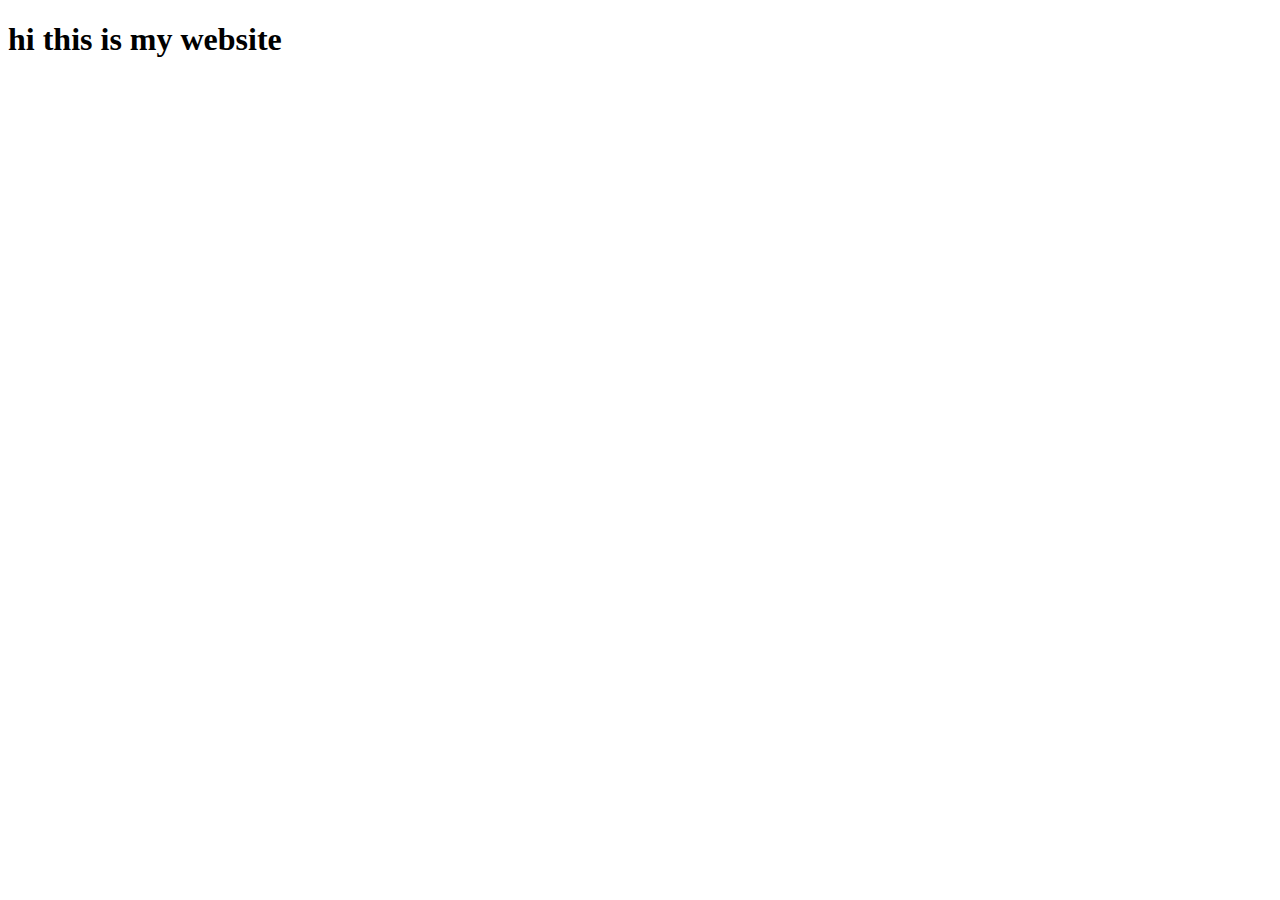
==== index.html @ d35cfe0f "Update and rename README.md to index.html" ====
<!DOCTYPE html>
<html lang="en">

<head>

  <meta charset="utf-8">
  <meta name="viewport" content="width=device-width, initial-scale=1.0">
</head>

<body>
  
  <h1> hi this is my website </h1>
  
  </body>
</html>
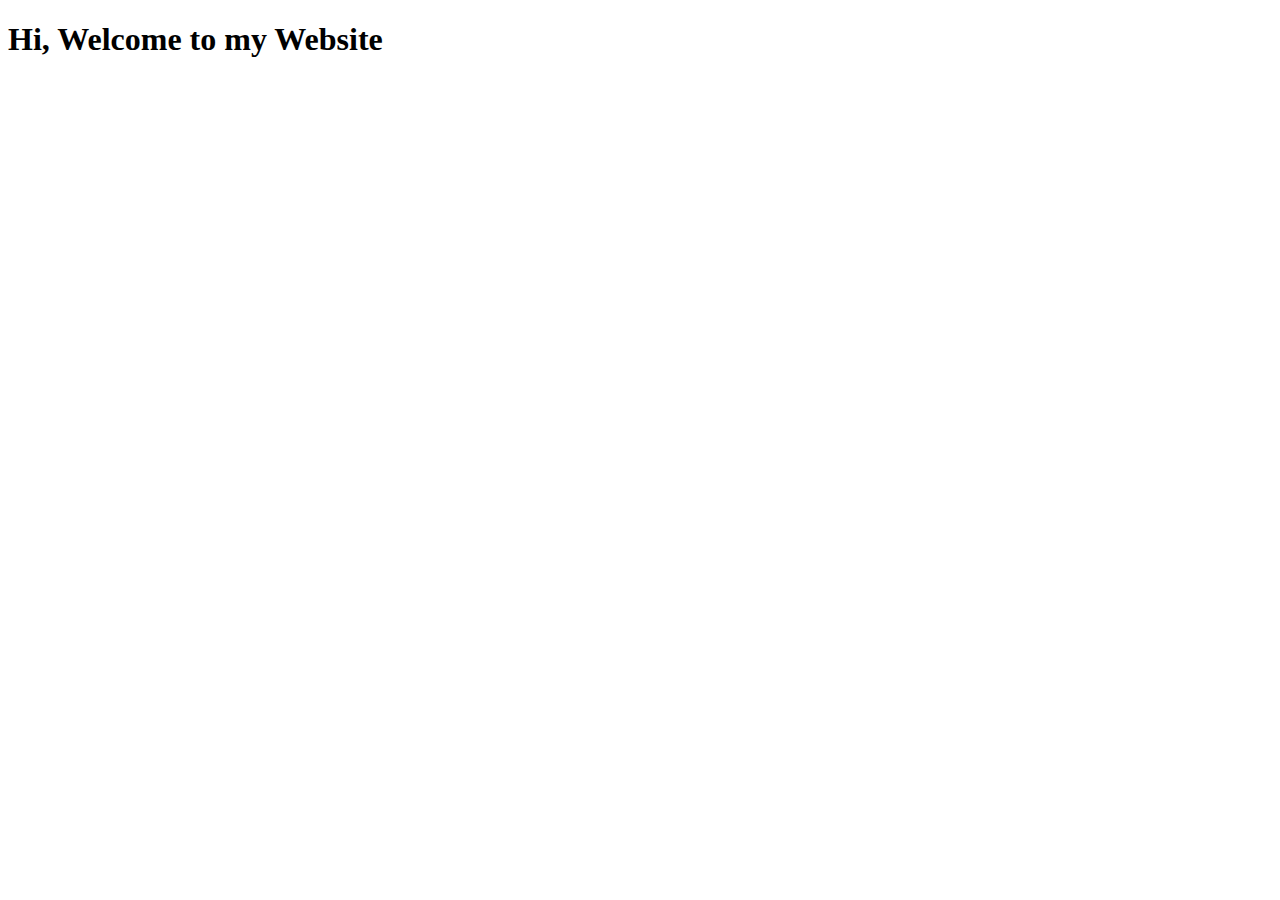
==== commit 7de4cbdf: "Update index.html" ====
--- a/index.html
+++ b/index.html
@@ -10,7 +10,7 @@
 
 <body>
   
-  <h1> hi this is my website </h1>
+  <h1> Hi, Welcome to my Website </h1>
   
   </body>
 </html>
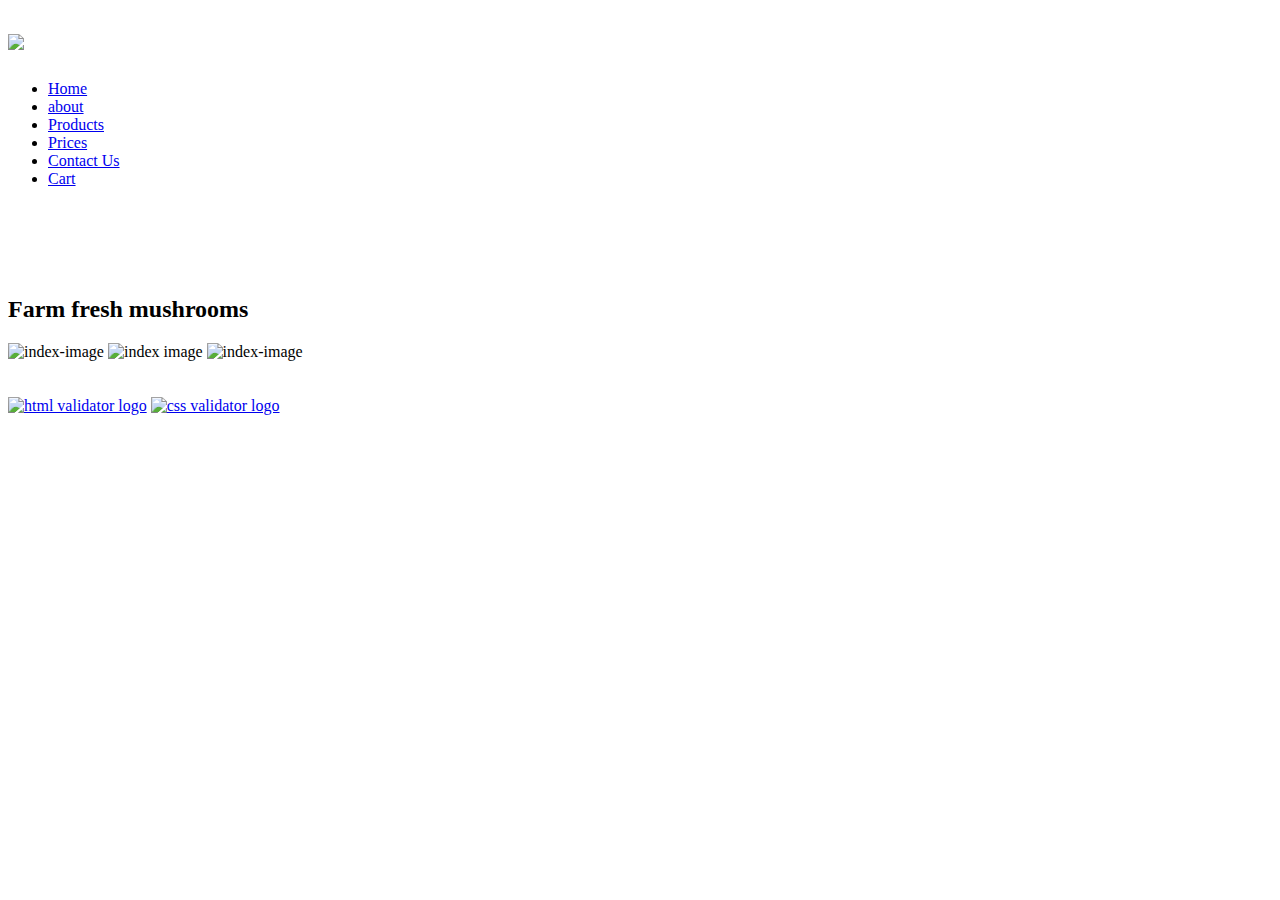
==== commit 6a35af1f: "Update index.html" ====
--- a/index.html
+++ b/index.html
@@ -1,16 +1,105 @@
+  <!DOCTYPE html>
+  <html lang="en">
 
-<!DOCTYPE html>
-<html lang="en">
+  <head>
 
-<head>
+    <meta charset="utf-8">
+    <meta name="viewport" content="width=device-width, initial-scale=1.0">
+    <link rel="stylesheet" href="nav-bar.css">
+    <link rel="stylesheet" href="img-slides.css">
+    <link rel="stylesheet" href="index.css">
+    <title> Home </title>
+  </head>
 
-  <meta charset="utf-8">
-  <meta name="viewport" content="width=device-width, initial-scale=1.0">
-</head>
+  <body>
 
-<body>
-  
-  <h1> Hi, Welcome to my Website </h1>
-  
+    <nav>
+
+      <header>
+        <h1 id="logo"><a href="index.html"><img src= "logo.jpg"></a></h1>
+      </header>
+
+      <ul>
+        <li><a href="index.html">Home</a></li>
+        <li><a href="About.html">about</a></li>
+
+
+        <li><a href="products.html">Products</a></li>
+
+        <li><a href="price.html">Prices</a></li>
+
+
+        <li><a href="contact.html">Contact Us</a></li>
+
+        <li><a href="cart.html">Cart</a></li>
+      </ul>
+
+    </nav>
+
+    <br>
+    <br>
+    <br>
+    <br>
+
+    <section>
+
+      <h2> Farm fresh mushrooms</h2>
+
+      <div class="slider-holder">
+        <span id="slider-image-1"></span>
+        <span id="slider-image-2"></span>
+        <span id="slider-image-3"></span>
+
+
+        <div class="image-holder">
+
+          <!-- picture element is used for responsivness, when the screen width is more than 786 the picture will change-->
+
+          <picture>
+            <source srcset="mushrooms-pic3.jpg" class="slider-image" media="(min-width: 768px)">
+            <source srcset="mushrooms-pic3.jpg" class="slider-image">
+            <img src="mushrooms-pic3.jpg" class="slider-image" alt="index-image" />
+
+          </picture>
+          
+          <picture>
+
+            <source srcset="mushrooms-pic2.jpg" class="slider-image" media="(min-width: 768px)">
+            <source srcset="mushrooms-pic2.jpg" class="slider-image">
+            <img src="mushrooms-pic2.jpg" class="slider-image" alt="index image" />
+
+          </picture>
+          <picture>
+
+            <source srcset="mushrooms-pic1.jpg" class="slider-image" media="(min-width: 768px)">
+            <source srcset="mushrooms-pic1.jpg" class="slider-image">
+            <img src="mushrooms-pic1.jpg" class="slider-image" alt="index-image" />
+
+
+          </picture>
+
+        </div>
+        <div class="button-holder">
+          <a href="#slider-image-1" class="slider-change"></a>
+          <a href="#slider-image-2" class="slider-change"></a>
+          <a href="#slider-image-3" class="slider-change"></a>
+        </div>
+      </div>
+
+      <br>
+      <br>
+    </section>
+
+    <footer>
+
+      <a href="#html validator"><img src="html_logo_grayscale_31" alt="html validator logo"></a>
+      <a href="#html validator"><img src="css_logo_grayscale_31" alt="css validator logo"></a>
+
+    </footer>
+
+
+
+
   </body>
-</html>
+
+  </html>
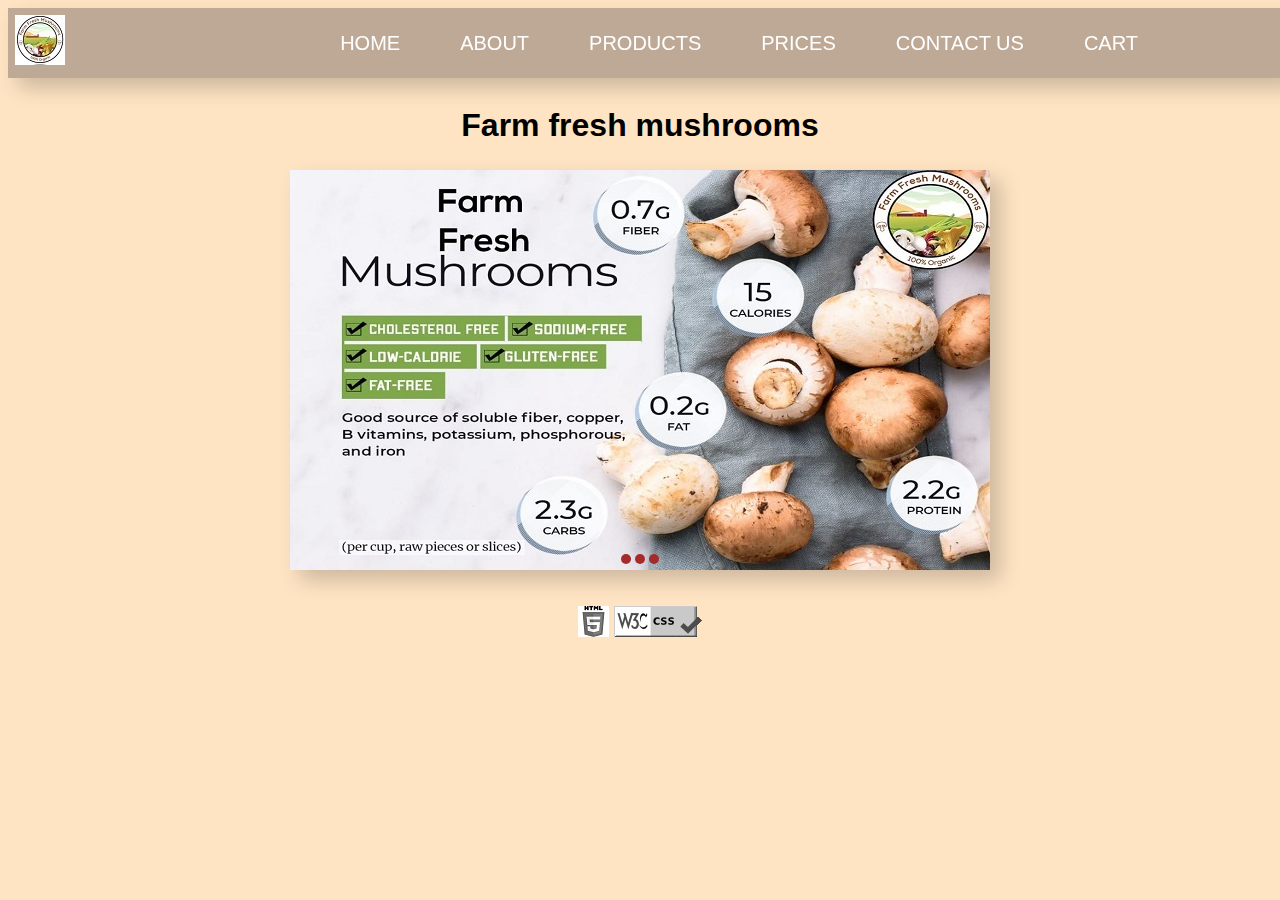
==== commit bf42f7cf: "Update index.html" ====
--- a/index.html
+++ b/index.html
@@ -1,105 +1,105 @@
-  <!DOCTYPE html>
-  <html lang="en">
-
-  <head>
-
-    <meta charset="utf-8">
-    <meta name="viewport" content="width=device-width, initial-scale=1.0">
-    <link rel="stylesheet" href="nav-bar.css">
-    <link rel="stylesheet" href="img-slides.css">
-    <link rel="stylesheet" href="index.css">
-    <title> Home </title>
-  </head>
-
-  <body>
-
-    <nav>
-
-      <header>
-        <h1 id="logo"><a href="index.html"><img src= "logo.jpg"></a></h1>
-      </header>
-
-      <ul>
-        <li><a href="index.html">Home</a></li>
-        <li><a href="About.html">about</a></li>
-
-
-        <li><a href="products.html">Products</a></li>
-
-        <li><a href="price.html">Prices</a></li>
-
-
-        <li><a href="contact.html">Contact Us</a></li>
-
-        <li><a href="cart.html">Cart</a></li>
-      </ul>
-
-    </nav>
-
-    <br>
-    <br>
-    <br>
-    <br>
-
-    <section>
-
-      <h2> Farm fresh mushrooms</h2>
-
-      <div class="slider-holder">
-        <span id="slider-image-1"></span>
-        <span id="slider-image-2"></span>
-        <span id="slider-image-3"></span>
-
-
-        <div class="image-holder">
-
-          <!-- picture element is used for responsivness, when the screen width is more than 786 the picture will change-->
-
-          <picture>
-            <source srcset="mushrooms-pic3.jpg" class="slider-image" media="(min-width: 768px)">
-            <source srcset="mushrooms-pic3.jpg" class="slider-image">
-            <img src="mushrooms-pic3.jpg" class="slider-image" alt="index-image" />
-
-          </picture>
-          
-          <picture>
-
-            <source srcset="mushrooms-pic2.jpg" class="slider-image" media="(min-width: 768px)">
-            <source srcset="mushrooms-pic2.jpg" class="slider-image">
-            <img src="mushrooms-pic2.jpg" class="slider-image" alt="index image" />
-
-          </picture>
-          <picture>
-
-            <source srcset="mushrooms-pic1.jpg" class="slider-image" media="(min-width: 768px)">
-            <source srcset="mushrooms-pic1.jpg" class="slider-image">
-            <img src="mushrooms-pic1.jpg" class="slider-image" alt="index-image" />
-
-
-          </picture>
-
-        </div>
-        <div class="button-holder">
-          <a href="#slider-image-1" class="slider-change"></a>
-          <a href="#slider-image-2" class="slider-change"></a>
-          <a href="#slider-image-3" class="slider-change"></a>
-        </div>
-      </div>
-
-      <br>
-      <br>
-    </section>
-
-    <footer>
-
-      <a href="#html validator"><img src="html_logo_grayscale_31" alt="html validator logo"></a>
-      <a href="#html validator"><img src="css_logo_grayscale_31" alt="css validator logo"></a>
-
-    </footer>
-
-
-
-
-  </body>
-
-  </html>
+  <!DOCTYPE html>
+  <html lang="en">
+
+  <head>
+
+    <meta charset="utf-8">
+    <meta name="viewport" content="width=device-width, initial-scale=1.0">
+    <link rel="stylesheet" href="nav-bar.css">
+    <link rel="stylesheet" href="img-slides.css">
+    <link rel="stylesheet" href="index.css">
+    <title> Home </title>
+  </head>
+
+  <body>
+
+    <nav>
+
+      <header>
+        <h1 id="logo"><a href="index.html"><img src= "logo.jpg" alt = "logo-pic" ></a></h1>
+      </header>
+
+      <ul>
+        <li><a href="index.html">Home</a></li>
+        <li><a href="About.html">about</a></li>
+
+
+        <li><a href="products.html">Products</a></li>
+
+        <li><a href="price.html">Prices</a></li>
+
+
+        <li><a href="contact.html">Contact Us</a></li>
+
+        <li><a href="cart.html">Cart</a></li>
+      </ul>
+
+    </nav>
+
+    <br>
+    <br>
+    <br>
+    <br>
+
+    <section>
+
+      <h2> Farm fresh mushrooms</h2>
+
+      <div class="slider-holder">
+        <span id="slider-image-1"></span>
+        <span id="slider-image-2"></span>
+        <span id="slider-image-3"></span>
+
+
+        <div class="image-holder">
+
+          <!-- picture element is used for responsivness, when the screen width is more than 786 the picture will change-->
+
+          <picture>
+            <source srcset="mushrooms-pic3.jpg" class="slider-image" media="(min-width: 768px)">
+            <source srcset="mushrooms-pic3.jpg" class="slider-image">
+            <img src="mushrooms-pic3.jpg" class="slider-image" alt="index-image" />
+
+          </picture>
+          
+          <picture>
+
+            <source srcset="mushrooms-pic2.jpg" class="slider-image" media="(min-width: 768px)">
+            <source srcset="mushrooms-pic2.jpg" class="slider-image">
+            <img src="mushrooms-pic2.jpg" class="slider-image" alt="index image" />
+
+          </picture>
+          <picture>
+
+            <source srcset="mushrooms-pic1.jpg" class="slider-image" media="(min-width: 768px)">
+            <source srcset="mushrooms-pic1.jpg" class="slider-image">
+            <img src="mushrooms-pic1.jpg" class="slider-image" alt="index-image" />
+
+
+          </picture>
+
+        </div>
+        <div class="button-holder">
+          <a href="#slider-image-1" class="slider-change"></a>
+          <a href="#slider-image-2" class="slider-change"></a>
+          <a href="#slider-image-3" class="slider-change"></a>
+        </div>
+      </div>
+
+      <br>
+      <br>
+    </section>
+
+    <footer>
+
+      <a href="#html validator"><img src="html_logo_grayscale_31" alt="html validator logo"></a>
+      <a href="#html validator"><img src="css_logo_grayscale_31" alt="css validator logo"></a>
+
+    </footer>
+
+
+
+
+  </body>
+
+  </html>
--- a/nav-bar.css
+++ b/nav-bar.css
@@ -0,0 +1,93 @@
+body{
+    font-family: Arial;
+    background-color: bisque;
+}
+
+* {
+    box-sizing: border-box;
+}
+
+header h1{
+    float: left;
+    font-size: xx-large;
+}
+
+header h1 a{
+    color: red;
+}
+
+
+nav {
+
+    position: relative;
+    width: 100%;
+    height: 70px;
+    background: rgba(90, 81, 81, 0.4);
+    box-shadow: 10px 10px 20px rgb(0 0 0 / 20%);
+
+}
+
+header a {
+    text-decoration: none;
+    color: white;
+}
+
+
+
+nav ul {
+    float: right;
+    display: flex;
+    margin: 0;
+    padding: 0;
+    font-size: large;
+}
+
+nav ul li {
+    list-style: none;
+}
+
+nav ul li a {
+    display: block;
+    line-height: 50px;
+    padding: 10px;
+    box-sizing: border-box;
+    color: white;
+    text-decoration: none;
+    text-transform: uppercase;
+    transition: 0.5s;
+    font-size: 10px;
+}
+
+
+/* when hovering the color of text and of the box will change */
+
+nav ul li a:hover {
+    color: black;
+    background-color: white;
+}
+
+
+footer {
+    text-align: center;
+    bottom: 10px;
+}
+
+@media screen and (min-width: 786px) {
+
+    nav {
+        position: fixed;
+        box-sizing: border-box;
+        padding: 0 100px 0px 0px;
+    }
+
+    nav ul li a {
+        padding-right: 50px;
+        font-size: 20px;
+    }
+
+    section {
+
+        margin-left: 15%;
+        margin-right: 15%;
+    }
+}--- a/img-slides.css
+++ b/img-slides.css
@@ -0,0 +1,98 @@
+/* took help from http://qnimate.com/creating-a-slider-using-html-and-css-only/ */
+
+body{
+    font-family: Arial;
+    
+}
+
+.slider-holder {
+    width: 350px;
+    height: 280px;
+    margin-left: auto;
+    margin-right: auto;
+    margin-top: 0px;
+    text-align: center;
+    overflow: hidden;
+    box-shadow: 10px 10px 20px rgb(0 0 0 / 20%);
+}
+
+.image-holder {
+    width: 1050px;
+    height: 280px;
+    clear: both;
+    position: relative;
+
+    /* used for browser support */
+
+    -webkit-transition: left 2s;
+    -moz-transition: left 2s;
+    -o-transition: left 2s;
+    transition: left 2s;
+}
+
+.slider-image {
+    float: left;
+    margin: 0px;
+    padding: 0px;
+    position: relative;
+}
+
+/* every button has a link to a specific slider, when clicked the slider will move as required  */
+
+#slider-image-1:target~.image-holder {
+    left: 0px;
+}
+
+/* target ~ .image-holder, selects .image-holder class */
+
+#slider-image-2:target~.image-holder {
+    left: -350px;
+}
+
+#slider-image-3:target~.image-holder {
+    left: -700px;
+}
+
+.button-holder {
+    position: relative;
+    top: -20px;
+}
+
+.slider-change {
+    display: inline-block;
+    height: 10px;
+    width: 10px;
+    border-radius: 5px;
+    background-color: brown;
+}
+
+@media screen and (min-width: 786px) {
+
+    .slider-holder {
+        width: 700px;
+        height: 400px;
+    }
+
+    .image-holder {
+        width: 2100px;
+        height: 400px;
+    }
+
+    #slider-image-1:target~.image-holder {
+        left: 0px;
+    }
+
+
+    #slider-image-2:target~.image-holder {
+        left: -700px;
+    }
+
+    #slider-image-3:target~.image-holder {
+        left: -1400px;
+    }
+
+    #logo{
+        margin: 7px;
+     }
+
+}--- a/index.css
+++ b/index.css
@@ -0,0 +1,14 @@
+body{
+   font-family: Arial;
+   background-color: bisque;
+}
+
+
+h2{
+   text-align: center;
+   font-size: xx-large;
+}
+
+#logo{
+   margin: 7px;
+}
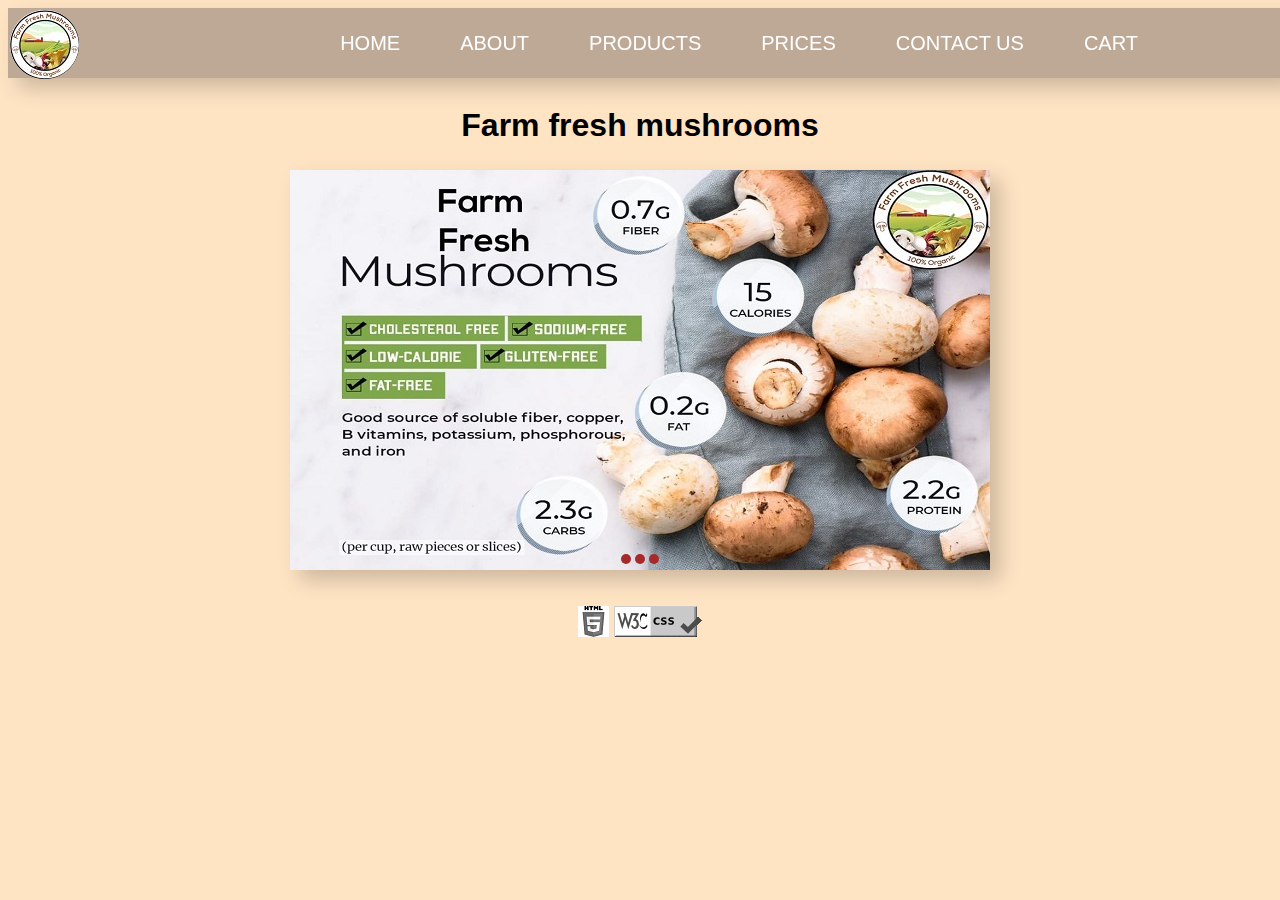
==== commit 60d1eb1d: "Update index.html" ====
--- a/index.html
+++ b/index.html
@@ -16,7 +16,7 @@
     <nav>
 
       <header>
-        <h1 id="logo"><a href="index.html"><img src= "logo.jpg" alt = "logo-pic" ></a></h1>
+        <h1 id="logo"><a href="index.html"><img src= "logo.png" alt = "logo-pic" ></a></h1>
       </header>
 
       <ul>
@@ -92,8 +92,8 @@
 
     <footer>
 
-      <a href="#html validator"><img src="html_logo_grayscale_31" alt="html validator logo"></a>
-      <a href="#html validator"><img src="css_logo_grayscale_31" alt="css validator logo"></a>
+      <a href="https://validator.w3.org/nu/?doc=https%3A%2F%2Fjawad2003576.github.io%2Findex.html"><img src="html_logo_grayscale_31" alt="html validator logo"></a>
+      <a href="https://jigsaw.w3.org/css-validator/validator?uri=https%3A%2F%2Fjawad2003576.github.io%2Findex.html&profile=css3svg&usermedium=all&warning=1&vextwarning=&lang=enr"><img src="css_logo_grayscale_31" alt="css validator logo"></a>
 
     </footer>
 
--- a/index.css
+++ b/index.css
@@ -10,5 +10,5 @@
 }
 
 #logo{
-   margin: 7px;
+   margin: 2px;
 }
